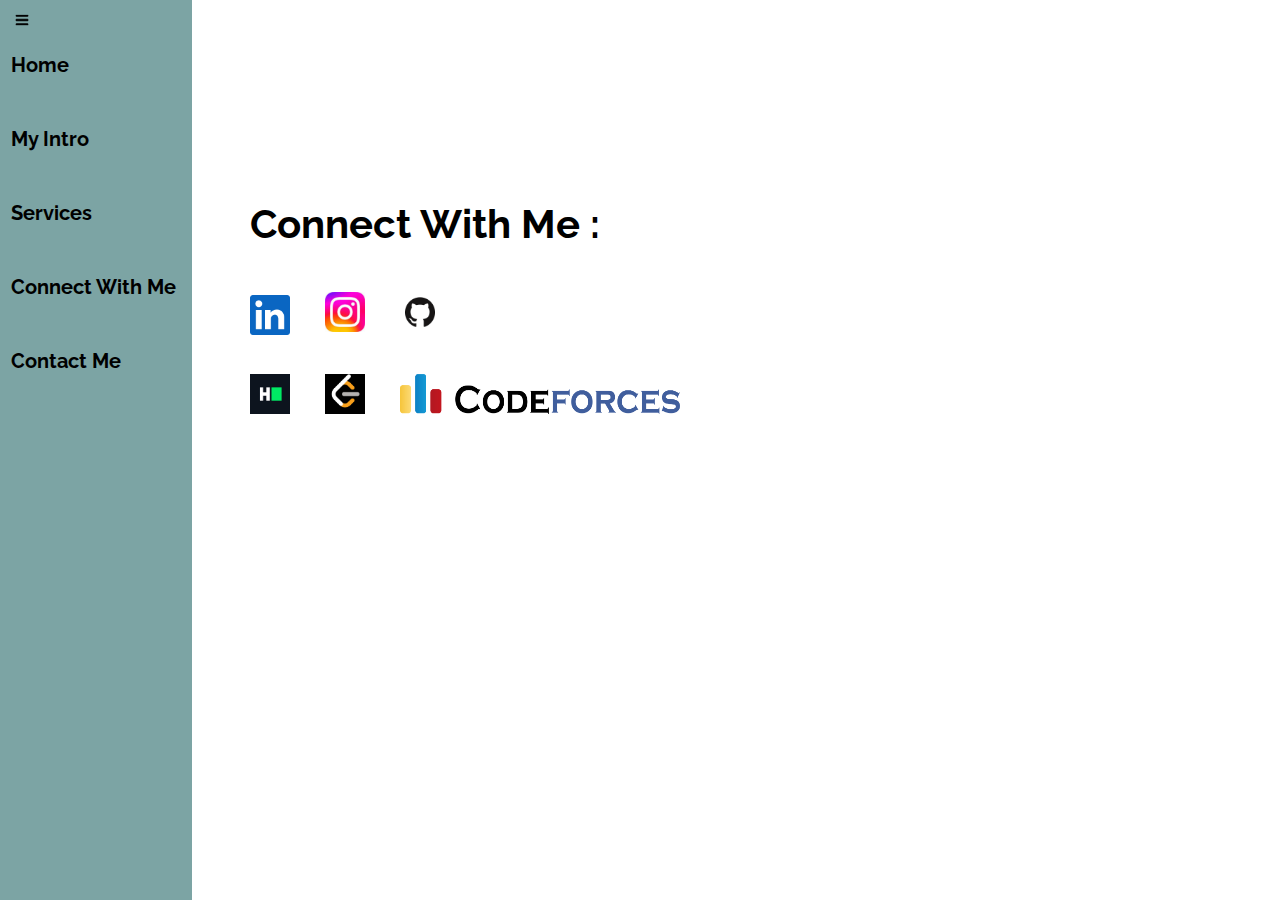
==== connect.html @ 3b45d9de "Add files via upload" ====
<!DOCTYPE html>
<html lang="en">

<head>
    <meta charset="UTF-8">
    <meta name="viewport" content="width=device-width, initial-scale=1.0">
    <title>Rishi Mittal , Web Developer | Programmer | CP Enthusiast</title>
    <link rel="stylesheet" href="style.css">
    <link rel="stylesheet" href="connect.css">
</head>

<body>
    <div class="container">
        <div class="sidebar">
            <nav>
                <ul class="nav">
                    <li><a href="/">Home</a></li>
                    <li><a href="intro.html">My Intro</a></li>
                    <li><a href="services.html">Services</a></li>
                    <li><a href="connect.html">Connect With Me</a></li>
                    <li><a href="Contact.html">Contact Me</a></li>
                </ul>
            </nav>
        </div>
        <div class="main">
            <div class="icon">
                <img class="ham" src="/media/hamburger-removebg-preview.png" alt="" width="24">
                <!-- <img class = "cross" src="/media/cross-23.png" alt="" width =  "24"> -->
            </div>
            <h1 id="p11">Connect With Me : </h1>
            <div class="connectWithMe">
                <div class="para1">
                    <div class="link1">
                        <a href="https://linkedin.com/in/rishi-mittal-a390bb238" target="blank"><img
                                src="/media/linkedin.png" alt="rishi-mittal-a390bb238" /></a>
                    </div>
                    <div class="link2">
                        <a href="https://instagram.com/rishimittal_" target="blank"><img src="/media/insta.jpg"
                                alt="rishimittal_" /></a>
                    </div>
                    <div class="link3">
                        <a href="https://github.com/Rishi-mittal13" target="blank"><img src="/media/github.png"
                                alt="Rishi-mittal13" /></a>
                    </div>

                </div>
                <div class="para2">
                    <div class="link4">
                        <a href="https://www.hackerrank.com/HighJUMP?hr_r=1" target="blank"><img
                                src="/media/Hackerrank.png" alt="@highjump" /></a>
                    </div>
                    <div class="link5">
                        <a href="https://www.leetcode.com/highjump" target="blank"><img src="/media/leetcode.png"
                                alt="highjump" /></a>
                    </div>
                    <div class="link6">
                        <a href="https://codeforces.com/profile/HighJUMP__" target="blank"><img
                                src="/media/codeforces.png" alt="HighJUMP__" /></a>
                    </div>

                </div>
            </div>
        </div>
    </div>
    <script src=script.js></script>
</body>

</html>
---- style.css ----
@import url('https://fonts.googleapis.com/css2?family=Raleway:wght@200&display=swap');
@import url('https://fonts.googleapis.com/css2?family=Raleway:wght@200&display=swap');


* {
    margin: 0;
    padding: 0;
}

.container {
    /* background-image: url(/media/joanna-kosinska-9gfGDbxuqrU-unsplash.jpg); */
    background-position: center;
    background-repeat: no-repeat;
    background-size: cover;
}

.sidebar {
    position: absolute;
    background-color: rgb(124, 164, 164);
    width: 15vw;
    font-family: 'Raleway', sans-serif;
    height: 100vh;
    transition: transform 0.3s ease-in-out;

}

/* -------------------------hamburger/cross------------------------- */
.icon {
    position: absolute;
    cursor: pointer;
    top: 8px;
    left: 10px;

}

/* .icon .cross{
    margin-left: 155px ;
} */
.sidebarGo {
    transform: translate(-500px, 0px);
    position: absolute;
}

/* ----------------------------------------------------------------- */
.sidebar nav {
    margin-top: 20px;
    margin-left: 3px;
    padding: 8px;
}

.sidebar nav li {
    list-style: none;
    font-size: 20px;
    padding: 25px 0;
}

.main {
    /* background-color: yellow; */
    height: 100vh;
    width: 90vw;
}

.container {
    display: flex;
}

.infoContainer {
    /* background-color: red; */
    height: 60vh;
    width: 80vw;
    margin: 140px;
    margin-left: 230px;
    display: flex;
    justify-content: space-around;
}

.devInfo {
    display: flex;
    justify-content: center;
    flex-direction: column;
}

.hello {
    font-size: 65px;
    font-family: 'Raleway', sans-serif;
}

.name {
    font-size: 50px;
    font-weight: bold;

}

.nav li a {
    text-decoration: none;
    color: black;
    font-weight: bold;
}

.about {
    font-size: 30px;
    font-family: 'Raleway', sans-serif;
}

.moreabout {
    font-size: 15px;
    font-family: 'Raleway', sans-serif;

}

.button {
    margin-top: 31px;
}

.button button {
    padding: 9px 14px;
    border-radius: 22px;
    color: white;
    background-color: rgb(16, 23, 49);
    font-weight: bold;
    font-size: 12px;
    margin: 0 4px;
    cursor: pointer;
}

.button button:hover {
    background-color: white;
    color: rgb(16, 23, 49);
}

.devPic img {
    height: 60vh;
    margin: 0 100px 40px 0 ;
}

/* @media (max-width: 1000px) {
    .sidebar{
        transform: translate(-200px , 0px);
        position: absolute;
    }
} */
---- connect.css ----
#p11 {
    margin-left: 250px;
    margin-top: 200px;
    font-family: 'Raleway', sans-serif;
    font-weight: 1500;
    font-size: 40px;

}

.connectWithMe .para1 {
    margin-top: 40px;
    display: flex;
    margin-left: 100px;
}

.connectWithMe .para2 {
    margin-top: 20px;
    display: flex;
    margin-left: 100px;
}

.connectWithMe .link1 img {
    margin: 8px 10px 10px 150px;
    width: 40px;
    height: 40px;
}

.connectWithMe .link2 img {
    margin: 5px 10px 10px 25px;
    width: 40px;
    height: 40px;
}

.connectWithMe .link3 img {
    margin: 5px 10px 10px 25px;
    width: 40px;
    height: 40px;
}

.connectWithMe .link4 img {
    margin: 5px 10px 10px 150px;
    width: 40px;
    height: 40px;
}

.connectWithMe .link5 img {
    margin: 5px 10px 10px 25px;
    width: 40px;
    height: 40px;
}

.connectWithMe .link6 img {
    margin: 5px 10px 10px 25px;
    width: 280px;
    height: 40px;
}
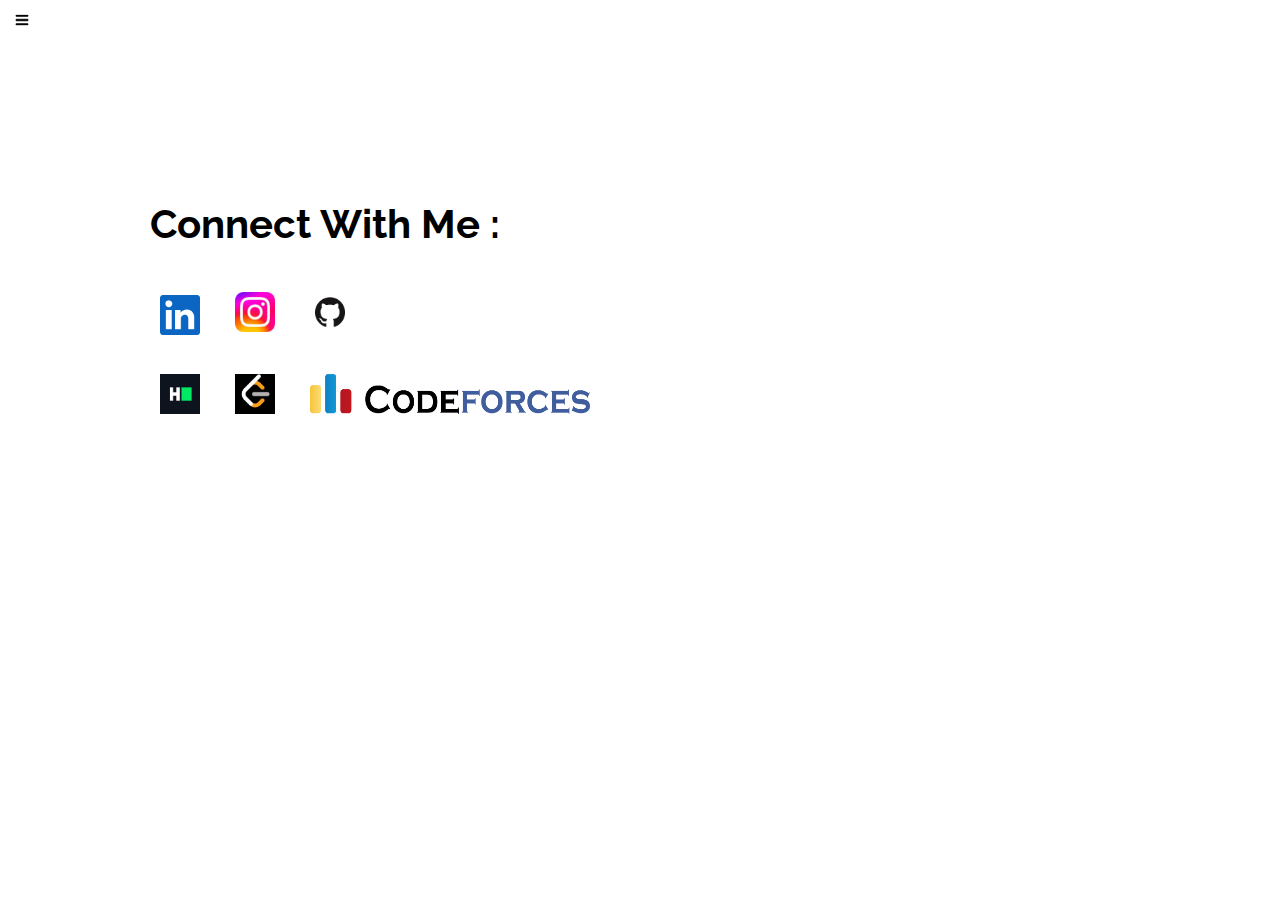
==== commit d28ecae5: "Update connect.html" ====
--- a/connect.html
+++ b/connect.html
@@ -11,7 +11,7 @@
 
 <body>
     <div class="container">
-        <div class="sidebar">
+        <div class="sidebar sidebarGo">
             <nav>
                 <ul class="nav">
                     <li><a href="/">Home</a></li>
@@ -25,7 +25,7 @@
         <div class="main">
             <div class="icon">
                 <img class="ham" src="/media/hamburger-removebg-preview.png" alt="" width="24">
-                <!-- <img class = "cross" src="/media/cross-23.png" alt="" width =  "24"> -->
+                <img class = "cross" src="/media/cross-23.png" alt="" width =  "24">
             </div>
             <h1 id="p11">Connect With Me : </h1>
             <div class="connectWithMe">
@@ -46,12 +46,12 @@
                 </div>
                 <div class="para2">
                     <div class="link4">
-                        <a href="https://www.hackerrank.com/HighJUMP?hr_r=1" target="blank"><img
-                                src="/media/Hackerrank.png" alt="@highjump" /></a>
+                        <a href="https://www.hackerrank.com/HighFrost?hr_r=1" target="blank"><img
+                                src="/media/Hackerrank.png" alt="@HighFrost" /></a>
                     </div>
                     <div class="link5">
-                        <a href="https://www.leetcode.com/highjump" target="blank"><img src="/media/leetcode.png"
-                                alt="highjump" /></a>
+                        <a href="https://leetcode.com/HighFrost/" target="blank"><img src="/media/leetcode.png"
+                                alt="HighFrost" /></a>
                     </div>
                     <div class="link6">
                         <a href="https://codeforces.com/profile/HighJUMP__" target="blank"><img
@@ -65,4 +65,4 @@
     <script src=script.js></script>
 </body>
 
-</html>+</html>
--- a/style.css
+++ b/style.css
@@ -17,7 +17,8 @@
 .sidebar {
     position: absolute;
     background-color: rgb(124, 164, 164);
-    width: 15vw;
+    max-width: 200px;
+    min-width: 100px;
     font-family: 'Raleway', sans-serif;
     height: 100vh;
     transition: transform 0.3s ease-in-out;
@@ -33,9 +34,11 @@
 
 }
 
-/* .icon .cross{
-    margin-left: 155px ;
-} */
+.icon .cross{
+    margin-top: 4px;
+    width: 19px;
+    margin-left: 136px;
+}
 .sidebarGo {
     transform: translate(-500px, 0px);
     position: absolute;
@@ -71,7 +74,7 @@
     margin: 140px;
     margin-left: 230px;
     display: flex;
-    justify-content: space-around;
+    /* justify-content: space-around; */
 }
 
 .devInfo {
@@ -129,8 +132,9 @@
 }
 
 .devPic img {
+    display: flex;
     height: 60vh;
-    margin: 0 100px 40px 0 ;
+    margin: 0 100px 40px 0 ; 
 }
 
 /* @media (max-width: 1000px) {
@@ -138,4 +142,22 @@
         transform: translate(-200px , 0px);
         position: absolute;
     }
-} */+} */
+@media screen and (max-width: 1000px) {
+    .infoContainer {
+        /* background-color: red; */
+        height: 60vh;
+        max-width: 60vw;
+        margin: 50px;
+        margin-left:20vw;
+        display: flex;
+        flex-direction: column;
+        /* justify-content: space-around; */
+    }
+    .devPic img{
+        height: 350px;
+        width: 300px
+
+        
+    }
+}
--- a/connect.css
+++ b/connect.css
@@ -1,5 +1,5 @@
 #p11 {
-    margin-left: 250px;
+    margin-left: 150px;
     margin-top: 200px;
     font-family: 'Raleway', sans-serif;
     font-weight: 1500;
@@ -10,17 +10,17 @@
 .connectWithMe .para1 {
     margin-top: 40px;
     display: flex;
-    margin-left: 100px;
+    margin-left: 50px;
 }
 
 .connectWithMe .para2 {
     margin-top: 20px;
     display: flex;
-    margin-left: 100px;
+    margin-left: 50px;
 }
 
 .connectWithMe .link1 img {
-    margin: 8px 10px 10px 150px;
+    margin: 8px 10px 10px 110px;
     width: 40px;
     height: 40px;
 }
@@ -38,7 +38,7 @@
 }
 
 .connectWithMe .link4 img {
-    margin: 5px 10px 10px 150px;
+    margin: 5px 10px 10px 110px;
     width: 40px;
     height: 40px;
 }
@@ -53,4 +53,36 @@
     margin: 5px 10px 10px 25px;
     width: 280px;
     height: 40px;
-}+}
+
+@media screen and (max-width:600px){
+    #p11 {
+        margin-left: 25px;
+        margin-top: 100px;
+        font-family: 'Raleway', sans-serif;
+        font-weight: 1500;
+        font-size: 40px;
+    
+    }
+    .connectWithMe .para1 {
+        margin-top: 40px;
+        display: flex;
+        flex-direction: column;
+    }
+    
+    .connectWithMe .para2 {
+        margin-top: 5px;
+        display: flex;
+        flex-direction: column;
+    }
+    .connectWithMe .link1 img {
+        margin-left: 25px;
+        width: 40px;
+        height: 40px;
+    }
+    .connectWithMe .link4 img {
+        margin-left: 25px;
+        width: 40px;
+        height: 40px;
+    }
+}
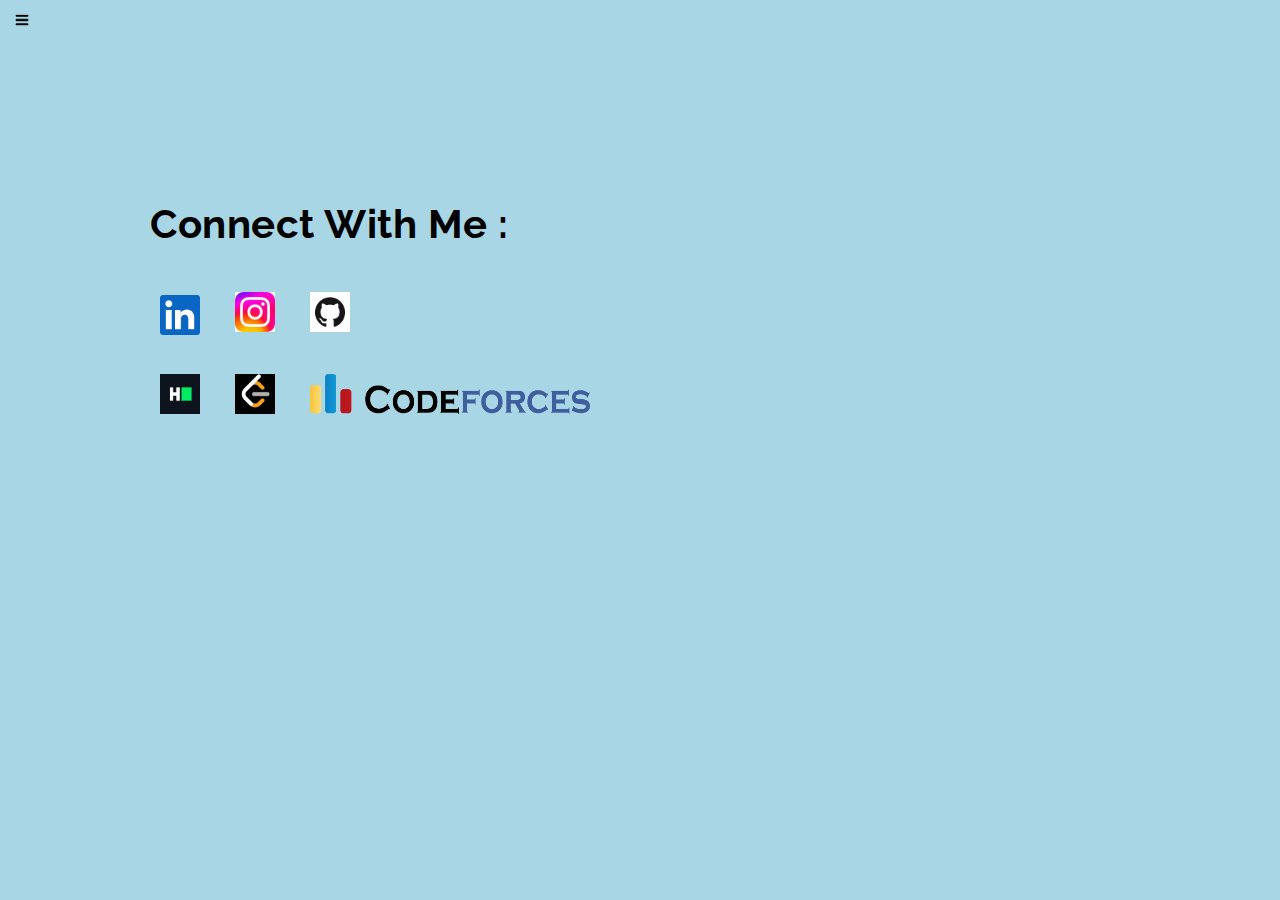
==== commit 681ed7ac: "changes done" ====
--- a/connect.html
+++ b/connect.html
@@ -16,7 +16,7 @@
                 <ul class="nav">
                     <li><a href="/">Home</a></li>
                     <li><a href="intro.html">My Intro</a></li>
-                    <li><a href="services.html">Services</a></li>
+                    <li><a href="services.html">Projects</a></li>
                     <li><a href="connect.html">Connect With Me</a></li>
                     <li><a href="Contact.html">Contact Me</a></li>
                 </ul>
@@ -50,7 +50,7 @@
                                 src="/media/Hackerrank.png" alt="@HighFrost" /></a>
                     </div>
                     <div class="link5">
-                        <a href="https://leetcode.com/HighFrost/" target="blank"><img src="/media/leetcode.png"
+                        <a href="https://leetcode.com/highJUMP/" target="blank"><img src="/media/leetcode.png"
                                 alt="HighFrost" /></a>
                     </div>
                     <div class="link6">
--- a/style.css
+++ b/style.css
@@ -5,6 +5,7 @@
 * {
     margin: 0;
     padding: 0;
+    letter-spacing: 0.5px;
 }
 
 .container {
@@ -13,10 +14,14 @@
     background-repeat: no-repeat;
     background-size: cover;
 }
+body {
+    background-color: #a9d6e5;
+    color: black;
+}
 
 .sidebar {
     position: absolute;
-    background-color: rgb(124, 164, 164);
+    background-color: #468faf;
     max-width: 200px;
     min-width: 100px;
     font-family: 'Raleway', sans-serif;
